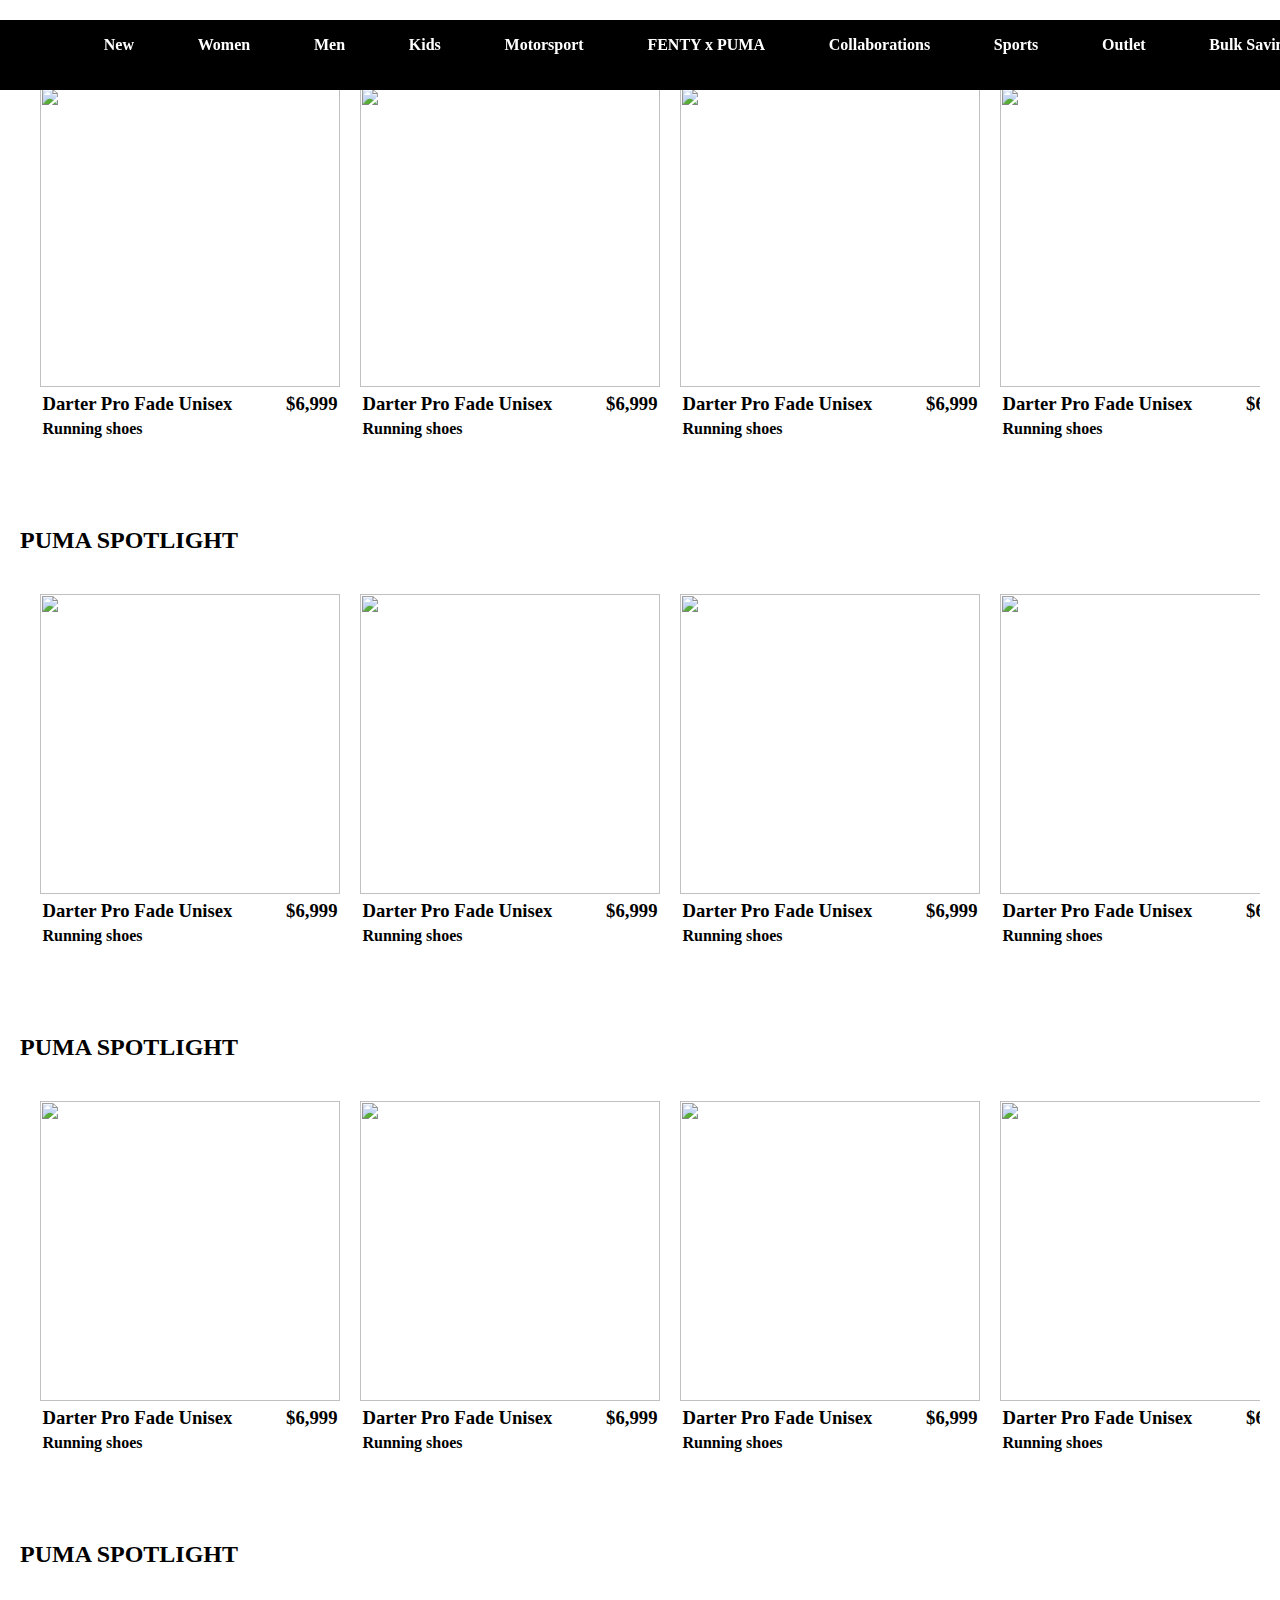
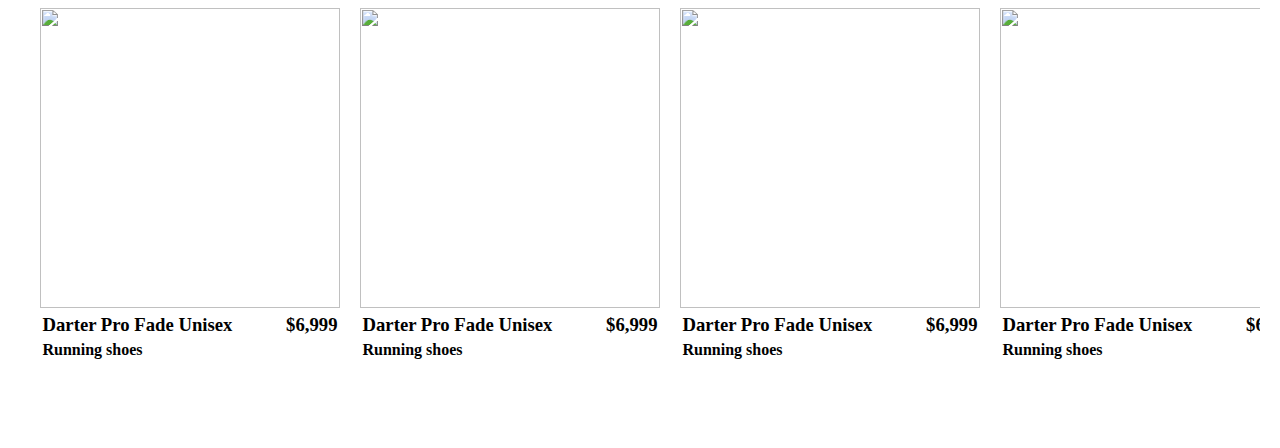
==== men.html @ 79732cf0 "puma website pages aded" ====
<!DOCTYPE html>
<html lang="en">
<head>
    <meta charset="UTF-8">
    <meta name="viewport" content="width=device-width, initial-scale=1.0">
    <title>MEN</title>
    <link rel="stylesheet" href="puma.css">
</head>
<body>
    <div class="main">
        <div class="navbar">
            <ul>
                <li>New</li>
                <li>Women</li>
                <li>Men</li>
                <li>Kids</li>
                <li>Motorsport</li>
                <li>FENTY x PUMA</li>
                <li>Collaborations</li>
                <li>Sports</li>
                <li>Outlet</li>
                <li>Bulk Savings</li>
            </ul>
        </div>
    </div>

    <div class="spotlight">
        <h2>PUMA SPOTLIGHT</h2>
        <div class="shoes">
            <div class="img_div">
                <img src="https://images.puma.com/image/upload/f_auto,q_auto,b_rgb:fafafa,w_750,h_750/global/310476/01/sv01/fnd/IND/fmt/png/Darter-Pro-Fade-Unisex-Running-Shoes" alt="">
                <div class="details">
                    <div class="l">
                        <h3>Darter Pro Fade Unisex</h3>   <h3>$6,999</h3>
                    </div>
                    <h4>Running shoes</h4>
                </div>
            </div>
            <div class="img_div">
                <img src="https://images.puma.com/image/upload/f_auto,q_auto,b_rgb:fafafa,w_750,h_750/global/193685/04/sv01/fnd/IND/fmt/png/LQDCELL-Method-Men's-Training-Shoes" alt="">
                <div class="details">
                    <div class="l">
                        <h3>Darter Pro Fade Unisex</h3>   <h3>$6,999</h3>
                    </div>
                    <h4>Running shoes</h4>
                </div>
            </div>
            <div class="img_div">
                <img src="https://images.puma.com/image/upload/f_auto,q_auto,b_rgb:fafafa,w_750,h_750/global/310127/06/sv01/fnd/IND/fmt/png/SOFTRIDE-Symmetry-Fuzion-Unisex-Running-Shoes" alt="">
                <div class="details">
                    <div class="l">
                        <h3>Darter Pro Fade Unisex</h3>   <h3>$6,999</h3>
                    </div>
                    <h4>Running shoes</h4>
                </div>
            </div>
            <div class="img_div">
                <img src="https://images.puma.com/image/upload/f_auto,q_auto,b_rgb:fafafa,w_750,h_750/global/395205/02/sv01/fnd/IND/fmt/png/Suede-XL-Unisex-Sneakers" alt="">
                <div class="details">
                    <div class="l">
                        <h3>Darter Pro Fade Unisex</h3>   <h3>$6,999</h3>
                    </div>
                    <h4>Running shoes</h4>
                </div>
            </div>
            <div class="img_div">
                <img src="https://images.puma.com/image/upload/f_auto,q_auto,b_rgb:fafafa,w_750,h_750/global/308493/02/sv01/fnd/IND/fmt/png/BMW-M-Motorsport-Caven-2.0-Unisex-Sneakers" alt="">
                <div class="details">
                    <div class="l">
                        <h3>Darter Pro Fade Unisex</h3>   <h3>$6,999</h3>
                    </div>
                    <h4>Running shoes</h4>
                </div>
            </div>
            <div class="img_div">
                <img src="https://images.puma.com/image/upload/f_auto,q_auto,b_rgb:fafafa,w_750,h_750/global/399614/01/sv01/fnd/IND/fmt/png/Caven-2.0-Year-Of-Sport-Unisex-Sneakers" alt="">
                <div class="details">
                    <div class="l">
                        <h3>Darter Pro Fade Unisex</h3>   <h3>$6,999</h3>
                    </div>
                    <h4>Running shoes</h4>
                </div>
            </div>
        </div>
    </div>

    <div class="spotlight">
        <h2>PUMA SPOTLIGHT</h2>
        <div class="shoes">
            <div class="img_div">
                <img src="https://images.puma.com/image/upload/f_auto,q_auto,b_rgb:fafafa,w_750,h_750/global/310476/01/sv01/fnd/IND/fmt/png/Darter-Pro-Fade-Unisex-Running-Shoes" alt="">
                <div class="details">
                    <div class="l">
                        <h3>Darter Pro Fade Unisex</h3>   <h3>$6,999</h3>
                    </div>
                    <h4>Running shoes</h4>
                </div>
            </div>
            <div class="img_div">
                <img src="https://images.puma.com/image/upload/f_auto,q_auto,b_rgb:fafafa,w_750,h_750/global/193685/04/sv01/fnd/IND/fmt/png/LQDCELL-Method-Men's-Training-Shoes" alt="">
                <div class="details">
                    <div class="l">
                        <h3>Darter Pro Fade Unisex</h3>   <h3>$6,999</h3>
                    </div>
                    <h4>Running shoes</h4>
                </div>
            </div>
            <div class="img_div">
                <img src="https://images.puma.com/image/upload/f_auto,q_auto,b_rgb:fafafa,w_750,h_750/global/310127/06/sv01/fnd/IND/fmt/png/SOFTRIDE-Symmetry-Fuzion-Unisex-Running-Shoes" alt="">
                <div class="details">
                    <div class="l">
                        <h3>Darter Pro Fade Unisex</h3>   <h3>$6,999</h3>
                    </div>
                    <h4>Running shoes</h4>
                </div>
            </div>
            <div class="img_div">
                <img src="https://images.puma.com/image/upload/f_auto,q_auto,b_rgb:fafafa,w_750,h_750/global/395205/02/sv01/fnd/IND/fmt/png/Suede-XL-Unisex-Sneakers" alt="">
                <div class="details">
                    <div class="l">
                        <h3>Darter Pro Fade Unisex</h3>   <h3>$6,999</h3>
                    </div>
                    <h4>Running shoes</h4>
                </div>
            </div>
            <div class="img_div">
                <img src="https://images.puma.com/image/upload/f_auto,q_auto,b_rgb:fafafa,w_750,h_750/global/308493/02/sv01/fnd/IND/fmt/png/BMW-M-Motorsport-Caven-2.0-Unisex-Sneakers" alt="">
                <div class="details">
                    <div class="l">
                        <h3>Darter Pro Fade Unisex</h3>   <h3>$6,999</h3>
                    </div>
                    <h4>Running shoes</h4>
                </div>
            </div>
            <div class="img_div">
                <img src="https://images.puma.com/image/upload/f_auto,q_auto,b_rgb:fafafa,w_750,h_750/global/399614/01/sv01/fnd/IND/fmt/png/Caven-2.0-Year-Of-Sport-Unisex-Sneakers" alt="">
                <div class="details">
                    <div class="l">
                        <h3>Darter Pro Fade Unisex</h3>   <h3>$6,999</h3>
                    </div>
                    <h4>Running shoes</h4>
                </div>
            </div>
        </div>
    </div>

    <div class="spotlight">
        <h2>PUMA SPOTLIGHT</h2>
        <div class="shoes">
            <div class="img_div">
                <img src="https://images.puma.com/image/upload/f_auto,q_auto,b_rgb:fafafa,w_750,h_750/global/310476/01/sv01/fnd/IND/fmt/png/Darter-Pro-Fade-Unisex-Running-Shoes" alt="">
                <div class="details">
                    <div class="l">
                        <h3>Darter Pro Fade Unisex</h3>   <h3>$6,999</h3>
                    </div>
                    <h4>Running shoes</h4>
                </div>
            </div>
            <div class="img_div">
                <img src="https://images.puma.com/image/upload/f_auto,q_auto,b_rgb:fafafa,w_750,h_750/global/193685/04/sv01/fnd/IND/fmt/png/LQDCELL-Method-Men's-Training-Shoes" alt="">
                <div class="details">
                    <div class="l">
                        <h3>Darter Pro Fade Unisex</h3>   <h3>$6,999</h3>
                    </div>
                    <h4>Running shoes</h4>
                </div>
            </div>
            <div class="img_div">
                <img src="https://images.puma.com/image/upload/f_auto,q_auto,b_rgb:fafafa,w_750,h_750/global/310127/06/sv01/fnd/IND/fmt/png/SOFTRIDE-Symmetry-Fuzion-Unisex-Running-Shoes" alt="">
                <div class="details">
                    <div class="l">
                        <h3>Darter Pro Fade Unisex</h3>   <h3>$6,999</h3>
                    </div>
                    <h4>Running shoes</h4>
                </div>
            </div>
            <div class="img_div">
                <img src="https://images.puma.com/image/upload/f_auto,q_auto,b_rgb:fafafa,w_750,h_750/global/395205/02/sv01/fnd/IND/fmt/png/Suede-XL-Unisex-Sneakers" alt="">
                <div class="details">
                    <div class="l">
                        <h3>Darter Pro Fade Unisex</h3>   <h3>$6,999</h3>
                    </div>
                    <h4>Running shoes</h4>
                </div>
            </div>
            <div class="img_div">
                <img src="https://images.puma.com/image/upload/f_auto,q_auto,b_rgb:fafafa,w_750,h_750/global/308493/02/sv01/fnd/IND/fmt/png/BMW-M-Motorsport-Caven-2.0-Unisex-Sneakers" alt="">
                <div class="details">
                    <div class="l">
                        <h3>Darter Pro Fade Unisex</h3>   <h3>$6,999</h3>
                    </div>
                    <h4>Running shoes</h4>
                </div>
            </div>
            <div class="img_div">
                <img src="https://images.puma.com/image/upload/f_auto,q_auto,b_rgb:fafafa,w_750,h_750/global/399614/01/sv01/fnd/IND/fmt/png/Caven-2.0-Year-Of-Sport-Unisex-Sneakers" alt="">
                <div class="details">
                    <div class="l">
                        <h3>Darter Pro Fade Unisex</h3>   <h3>$6,999</h3>
                    </div>
                    <h4>Running shoes</h4>
                </div>
            </div>
        </div>
    </div>

    <div class="spotlight">
        <h2>PUMA SPOTLIGHT</h2>
        <div class="shoes">
            <div class="img_div">
                <img src="https://images.puma.com/image/upload/f_auto,q_auto,b_rgb:fafafa,w_750,h_750/global/310476/01/sv01/fnd/IND/fmt/png/Darter-Pro-Fade-Unisex-Running-Shoes" alt="">
                <div class="details">
                    <div class="l">
                        <h3>Darter Pro Fade Unisex</h3>   <h3>$6,999</h3>
                    </div>
                    <h4>Running shoes</h4>
                </div>
            </div>
            <div class="img_div">
                <img src="https://images.puma.com/image/upload/f_auto,q_auto,b_rgb:fafafa,w_750,h_750/global/193685/04/sv01/fnd/IND/fmt/png/LQDCELL-Method-Men's-Training-Shoes" alt="">
                <div class="details">
                    <div class="l">
                        <h3>Darter Pro Fade Unisex</h3>   <h3>$6,999</h3>
                    </div>
                    <h4>Running shoes</h4>
                </div>
            </div>
            <div class="img_div">
                <img src="https://images.puma.com/image/upload/f_auto,q_auto,b_rgb:fafafa,w_750,h_750/global/310127/06/sv01/fnd/IND/fmt/png/SOFTRIDE-Symmetry-Fuzion-Unisex-Running-Shoes" alt="">
                <div class="details">
                    <div class="l">
                        <h3>Darter Pro Fade Unisex</h3>   <h3>$6,999</h3>
                    </div>
                    <h4>Running shoes</h4>
                </div>
            </div>
            <div class="img_div">
                <img src="https://images.puma.com/image/upload/f_auto,q_auto,b_rgb:fafafa,w_750,h_750/global/395205/02/sv01/fnd/IND/fmt/png/Suede-XL-Unisex-Sneakers" alt="">
                <div class="details">
                    <div class="l">
                        <h3>Darter Pro Fade Unisex</h3>   <h3>$6,999</h3>
                    </div>
                    <h4>Running shoes</h4>
                </div>
            </div>
            <div class="img_div">
                <img src="https://images.puma.com/image/upload/f_auto,q_auto,b_rgb:fafafa,w_750,h_750/global/308493/02/sv01/fnd/IND/fmt/png/BMW-M-Motorsport-Caven-2.0-Unisex-Sneakers" alt="">
                <div class="details">
                    <div class="l">
                        <h3>Darter Pro Fade Unisex</h3>   <h3>$6,999</h3>
                    </div>
                    <h4>Running shoes</h4>
                </div>
            </div>
            <div class="img_div">
                <img src="https://images.puma.com/image/upload/f_auto,q_auto,b_rgb:fafafa,w_750,h_750/global/399614/01/sv01/fnd/IND/fmt/png/Caven-2.0-Year-Of-Sport-Unisex-Sneakers" alt="">
                <div class="details">
                    <div class="l">
                        <h3>Darter Pro Fade Unisex</h3>   <h3>$6,999</h3>
                    </div>
                    <h4>Running shoes</h4>
                </div>
            </div>
        </div>
    </div>
    
</body>
</html>
---- puma.css ----
body{
    margin: 0%;
    padding: 0%;
}
.main{
    display: flex;
    flex: 4;
    height: 70px;
    width: 100%;
    background-color: black;
    position: fixed;
}

.main ul{
    display: flex;
    align-items: center;
    justify-content: space-evenly;
    list-style-type: none;
    width: 200%;
    color: white;
    font-weight: 600;
}

.top{
    height: 30px;
    width: 100%;
    display: flex;
    justify-content: center;
    align-items: center;
}

.offer{
    margin-top: 70px;
    height: 50px;
    width: 100%;
    display: flex;
    justify-content: center;
    align-items: center;
    /* background-color: violet; */
    flex-direction: column;
}

.image1{
    height: 61vh;
    width: 100%;
    background-image: url("https://cdn.sanity.io/images/qa41whrn/prod/bf98b569df7849bab6501f1e78d810cda9fcac58-6000x2167.jpg?w=1440&q=80&auto=format");
    display: flex;
    align-items: center;
    background-repeat: no-repeat;
    background-size: 100%;
}

.virat{
    color: white;
    padding-left: 100px;
}

.buttons_in_virat .shop{
    background-color: white;
    color: black;
    padding: 20px;
    padding-top: 8px;
    padding-bottom: 8px;
    text-decoration: none;
    border: 1px;
}

.buttons_in_virat{
    display: flex;
    justify-content: space-between;
    margin: 20px;
}

.spotlight{
    /* background-color: aquamarine; */
    margin: 20px;
    padding: 0%;
    /* height: 0; */
}

.axis img{
    width: 100%;
    height: 35px;
    object-fit: cover;
    margin: 0%;
    padding: 0%;
}

.shoes {
    background-color: white;
    display: flex;
    overflow: scroll;
    white-space: nowrap;
    padding: 10px;
  }
  
.shoes .img_div {
    width: 400px;
    height: 400px;
    padding: 10px;
    display: block;
    background-color: white;
}

.shoes .img_div img{
    object-fit: cover;
    width: 300px;
    height: 300px;
}

.next{
    margin: 0%;
    padding: 0%;
    display: flex;
    width: 100%;
    text-align: center;
    margin-bottom: 70px;
}

.next .people{
    flex-grow: 1;
    margin: 10px;
    /* background-color: yellowgreen; */
}

.next .people img{
    width: 100%;
    object-fit: cover;
}

.girlvid{
    width: 100%;
    height: 520px;
    margin-bottom: 20px;
    position: relative;
    overflow: hidden;
}

.girlvid video{
    width: 100%;
    position: absolute;
    z-index: 0;
}

.girlvid .as1{
    z-index: 1;
    position: relative;
    top: 63%;
    text-align: right;
    margin-right: 60px;
}

.as{
    margin-top: 20px;
}

.lookvirat{
    text-align: center;
}

.lookvirat h1{
    font-size: 35px;
    margin-top: 90px;
}

.virat_img #shoe{
    font-weight: 1;
    margin-top: 0%;
    margin-bottom: 30px;
}

.lookvirat h3{
    font-weight: 10;
    margin-bottom: 70px;
}

.virat_img_collection{
    margin: 0%;
    padding: 0%;
    display: flex;
    width: 100%;
    padding-bottom: 70px;
    /* height: 500px; */
}

.virat_img{
    /* background-color: red; */
    flex-grow: 1;
    margin: 10px;
    /* height: 400px; */
    text-align: center;
}

.virat_img img{
    width: 100%;
    height: 590px;
    object-fit: cover;
}

.fenty{
    width: 100%;
    /* background-color: red; */
    height: 61vh;
    background-image: url("https://cdn.sanity.io/images/qa41whrn/prod/fdf7ae4f2b19160691ebff53bb0e8507fadee679-6000x2167.jpg?w=2160&q=80&auto=format");
    background-repeat: no-repeat;
    background-size: 100%;
    display: flex;
    justify-content: center;
    flex-direction: column;
    margin-bottom: 30px;
}

.fenty h4,h6{
    color: white;
    margin: 2.5px;
    margin-left: 70px;
}

.fenty .as{
    margin-left: 70px;
}

.fenty .as a{
    background-color: white;
    color: black;
}

.MMQ{
    width: 100%;
    /* background-color: yellow; */
    height: 61vh;
    background-image: url("https://cdn.sanity.io/images/qa41whrn/prod/5303e7c57fb2e11b70ff9db5843cec37e87593ca-6000x2167.jpg?w=2160&q=80&auto=format");
    background-repeat: no-repeat;
    background-size: 100%;
    display: flex;
    align-items: center;
    justify-content: center;
    flex-direction: column;
    color: white;
}

.MMQ h1{
    margin: 0%;
    padding: 0%;
}

.MMQ h3{
    margin-bottom: 26px;
    font-weight: 1;
}

.speedcat{
    width: 100%;
    /* background-color: red; */
    height: 61vh;
    background-image: url("https://cdn.sanity.io/images/qa41whrn/prod/0286e218c99ceda49946ac06705a30d2fea6528e-6000x2167.jpg?w=2160&q=80&auto=format");
    background-repeat: no-repeat;
    background-size: 100%;
    display: flex;
    align-items: center;
    justify-content: center;
    flex-direction: column;
    color: white;
}

.speedcat h1{
    margin: 0%;
    padding: 0%;
}

.speedcat h3{
    margin-bottom: 26px;
    font-weight: 1;
}

.shirt{
    text-align: center;
}





footer{
    background-color: black;
 }
 .footeritms{
    color: rgb(172, 175, 177);
    text-decoration: none;

 }
 footer{
    display: flex;
}

footer a{
    text-decoration: none;
    color: rgb(162, 162, 162);
    font-size: small;
}
footer h6{
    font-weight: bold;
}
footer  a:hover{
    color: white;
}
footer img{
    padding: 5px;
    margin-bottom: 5px;
}

h3,h4,h1{
    margin: 2.5px;
    padding: 0%;
}

.l{
    display: flex;
    justify-content: space-between;
}

a{
    text-decoration: none;
    background-color: black;
    color: white;
    padding: 20px;
    padding-top: 8px;
    padding-bottom: 8px;
}
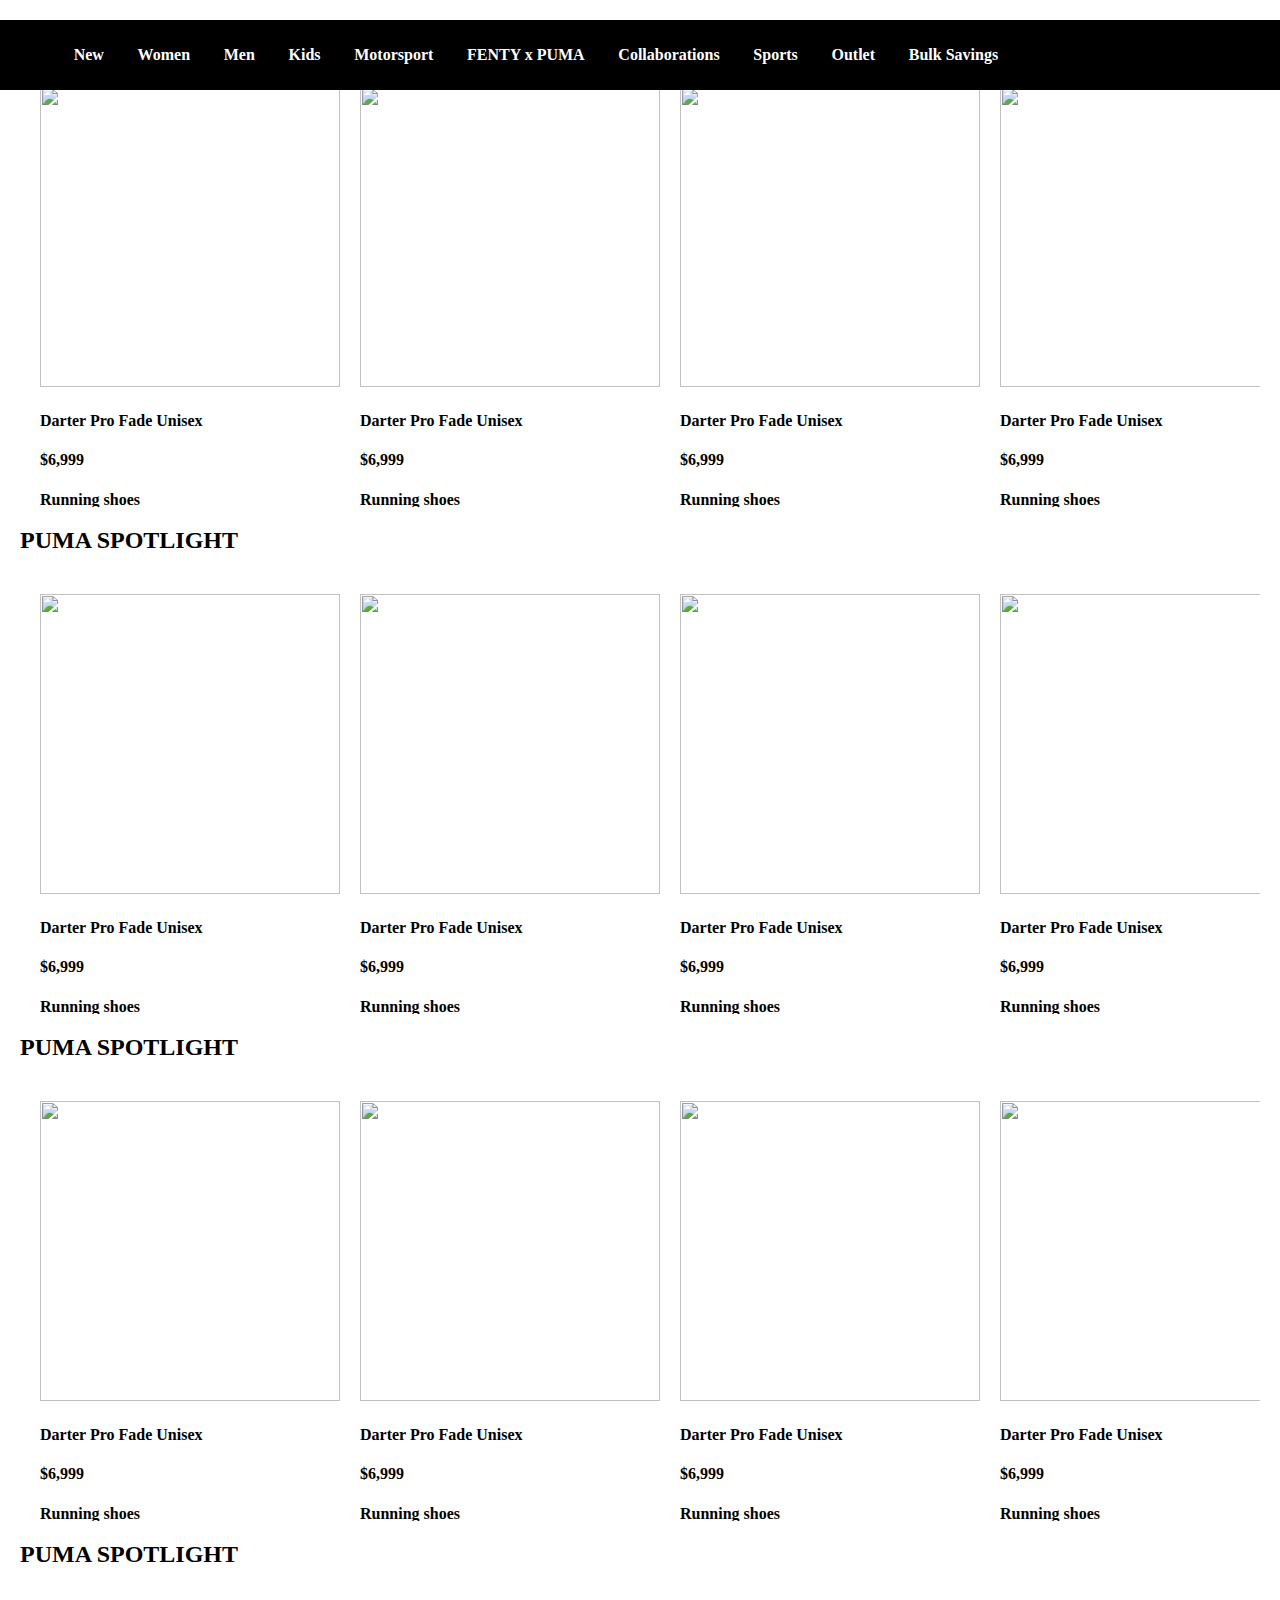
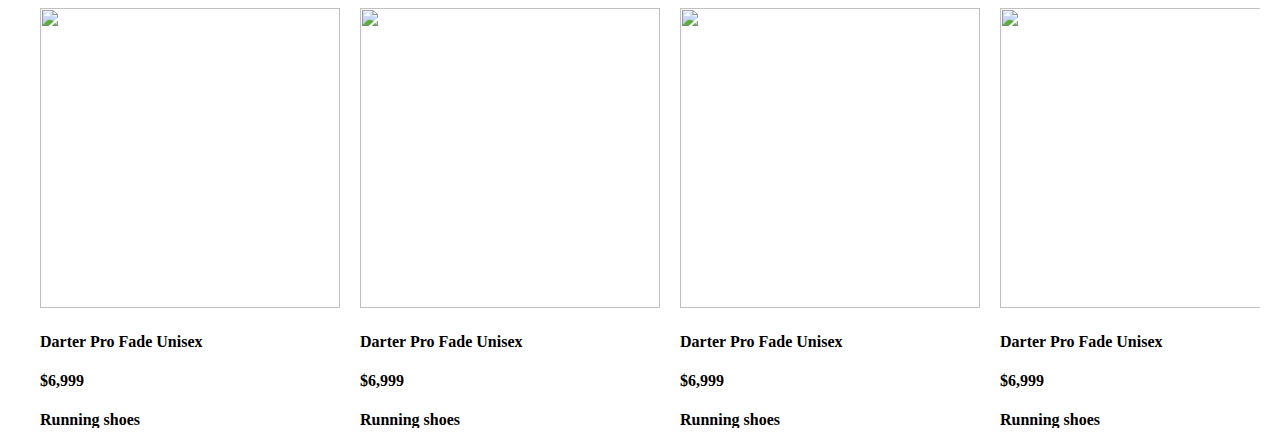
==== commit 492305ce: "puma clone website almost completed" ====
--- a/men.html
+++ b/men.html
@@ -31,232 +31,232 @@
                 <img src="https://images.puma.com/image/upload/f_auto,q_auto,b_rgb:fafafa,w_750,h_750/global/310476/01/sv01/fnd/IND/fmt/png/Darter-Pro-Fade-Unisex-Running-Shoes" alt="">
                 <div class="details">
                     <div class="l">
-                        <h3>Darter Pro Fade Unisex</h3>   <h3>$6,999</h3>
-                    </div>
-                    <h4>Running shoes</h4>
-                </div>
-            </div>
-            <div class="img_div">
-                <img src="https://images.puma.com/image/upload/f_auto,q_auto,b_rgb:fafafa,w_750,h_750/global/193685/04/sv01/fnd/IND/fmt/png/LQDCELL-Method-Men's-Training-Shoes" alt="">
-                <div class="details">
-                    <div class="l">
-                        <h3>Darter Pro Fade Unisex</h3>   <h3>$6,999</h3>
-                    </div>
-                    <h4>Running shoes</h4>
-                </div>
-            </div>
-            <div class="img_div">
-                <img src="https://images.puma.com/image/upload/f_auto,q_auto,b_rgb:fafafa,w_750,h_750/global/310127/06/sv01/fnd/IND/fmt/png/SOFTRIDE-Symmetry-Fuzion-Unisex-Running-Shoes" alt="">
-                <div class="details">
-                    <div class="l">
-                        <h3>Darter Pro Fade Unisex</h3>   <h3>$6,999</h3>
-                    </div>
-                    <h4>Running shoes</h4>
-                </div>
-            </div>
-            <div class="img_div">
-                <img src="https://images.puma.com/image/upload/f_auto,q_auto,b_rgb:fafafa,w_750,h_750/global/395205/02/sv01/fnd/IND/fmt/png/Suede-XL-Unisex-Sneakers" alt="">
-                <div class="details">
-                    <div class="l">
-                        <h3>Darter Pro Fade Unisex</h3>   <h3>$6,999</h3>
-                    </div>
-                    <h4>Running shoes</h4>
-                </div>
-            </div>
-            <div class="img_div">
-                <img src="https://images.puma.com/image/upload/f_auto,q_auto,b_rgb:fafafa,w_750,h_750/global/308493/02/sv01/fnd/IND/fmt/png/BMW-M-Motorsport-Caven-2.0-Unisex-Sneakers" alt="">
-                <div class="details">
-                    <div class="l">
-                        <h3>Darter Pro Fade Unisex</h3>   <h3>$6,999</h3>
-                    </div>
-                    <h4>Running shoes</h4>
-                </div>
-            </div>
-            <div class="img_div">
-                <img src="https://images.puma.com/image/upload/f_auto,q_auto,b_rgb:fafafa,w_750,h_750/global/399614/01/sv01/fnd/IND/fmt/png/Caven-2.0-Year-Of-Sport-Unisex-Sneakers" alt="">
-                <div class="details">
-                    <div class="l">
-                        <h3>Darter Pro Fade Unisex</h3>   <h3>$6,999</h3>
-                    </div>
-                    <h4>Running shoes</h4>
-                </div>
-            </div>
-        </div>
-    </div>
-
-    <div class="spotlight">
-        <h2>PUMA SPOTLIGHT</h2>
-        <div class="shoes">
-            <div class="img_div">
-                <img src="https://images.puma.com/image/upload/f_auto,q_auto,b_rgb:fafafa,w_750,h_750/global/310476/01/sv01/fnd/IND/fmt/png/Darter-Pro-Fade-Unisex-Running-Shoes" alt="">
-                <div class="details">
-                    <div class="l">
-                        <h3>Darter Pro Fade Unisex</h3>   <h3>$6,999</h3>
-                    </div>
-                    <h4>Running shoes</h4>
-                </div>
-            </div>
-            <div class="img_div">
-                <img src="https://images.puma.com/image/upload/f_auto,q_auto,b_rgb:fafafa,w_750,h_750/global/193685/04/sv01/fnd/IND/fmt/png/LQDCELL-Method-Men's-Training-Shoes" alt="">
-                <div class="details">
-                    <div class="l">
-                        <h3>Darter Pro Fade Unisex</h3>   <h3>$6,999</h3>
-                    </div>
-                    <h4>Running shoes</h4>
-                </div>
-            </div>
-            <div class="img_div">
-                <img src="https://images.puma.com/image/upload/f_auto,q_auto,b_rgb:fafafa,w_750,h_750/global/310127/06/sv01/fnd/IND/fmt/png/SOFTRIDE-Symmetry-Fuzion-Unisex-Running-Shoes" alt="">
-                <div class="details">
-                    <div class="l">
-                        <h3>Darter Pro Fade Unisex</h3>   <h3>$6,999</h3>
-                    </div>
-                    <h4>Running shoes</h4>
-                </div>
-            </div>
-            <div class="img_div">
-                <img src="https://images.puma.com/image/upload/f_auto,q_auto,b_rgb:fafafa,w_750,h_750/global/395205/02/sv01/fnd/IND/fmt/png/Suede-XL-Unisex-Sneakers" alt="">
-                <div class="details">
-                    <div class="l">
-                        <h3>Darter Pro Fade Unisex</h3>   <h3>$6,999</h3>
-                    </div>
-                    <h4>Running shoes</h4>
-                </div>
-            </div>
-            <div class="img_div">
-                <img src="https://images.puma.com/image/upload/f_auto,q_auto,b_rgb:fafafa,w_750,h_750/global/308493/02/sv01/fnd/IND/fmt/png/BMW-M-Motorsport-Caven-2.0-Unisex-Sneakers" alt="">
-                <div class="details">
-                    <div class="l">
-                        <h3>Darter Pro Fade Unisex</h3>   <h3>$6,999</h3>
-                    </div>
-                    <h4>Running shoes</h4>
-                </div>
-            </div>
-            <div class="img_div">
-                <img src="https://images.puma.com/image/upload/f_auto,q_auto,b_rgb:fafafa,w_750,h_750/global/399614/01/sv01/fnd/IND/fmt/png/Caven-2.0-Year-Of-Sport-Unisex-Sneakers" alt="">
-                <div class="details">
-                    <div class="l">
-                        <h3>Darter Pro Fade Unisex</h3>   <h3>$6,999</h3>
-                    </div>
-                    <h4>Running shoes</h4>
-                </div>
-            </div>
-        </div>
-    </div>
-
-    <div class="spotlight">
-        <h2>PUMA SPOTLIGHT</h2>
-        <div class="shoes">
-            <div class="img_div">
-                <img src="https://images.puma.com/image/upload/f_auto,q_auto,b_rgb:fafafa,w_750,h_750/global/310476/01/sv01/fnd/IND/fmt/png/Darter-Pro-Fade-Unisex-Running-Shoes" alt="">
-                <div class="details">
-                    <div class="l">
-                        <h3>Darter Pro Fade Unisex</h3>   <h3>$6,999</h3>
-                    </div>
-                    <h4>Running shoes</h4>
-                </div>
-            </div>
-            <div class="img_div">
-                <img src="https://images.puma.com/image/upload/f_auto,q_auto,b_rgb:fafafa,w_750,h_750/global/193685/04/sv01/fnd/IND/fmt/png/LQDCELL-Method-Men's-Training-Shoes" alt="">
-                <div class="details">
-                    <div class="l">
-                        <h3>Darter Pro Fade Unisex</h3>   <h3>$6,999</h3>
-                    </div>
-                    <h4>Running shoes</h4>
-                </div>
-            </div>
-            <div class="img_div">
-                <img src="https://images.puma.com/image/upload/f_auto,q_auto,b_rgb:fafafa,w_750,h_750/global/310127/06/sv01/fnd/IND/fmt/png/SOFTRIDE-Symmetry-Fuzion-Unisex-Running-Shoes" alt="">
-                <div class="details">
-                    <div class="l">
-                        <h3>Darter Pro Fade Unisex</h3>   <h3>$6,999</h3>
-                    </div>
-                    <h4>Running shoes</h4>
-                </div>
-            </div>
-            <div class="img_div">
-                <img src="https://images.puma.com/image/upload/f_auto,q_auto,b_rgb:fafafa,w_750,h_750/global/395205/02/sv01/fnd/IND/fmt/png/Suede-XL-Unisex-Sneakers" alt="">
-                <div class="details">
-                    <div class="l">
-                        <h3>Darter Pro Fade Unisex</h3>   <h3>$6,999</h3>
-                    </div>
-                    <h4>Running shoes</h4>
-                </div>
-            </div>
-            <div class="img_div">
-                <img src="https://images.puma.com/image/upload/f_auto,q_auto,b_rgb:fafafa,w_750,h_750/global/308493/02/sv01/fnd/IND/fmt/png/BMW-M-Motorsport-Caven-2.0-Unisex-Sneakers" alt="">
-                <div class="details">
-                    <div class="l">
-                        <h3>Darter Pro Fade Unisex</h3>   <h3>$6,999</h3>
-                    </div>
-                    <h4>Running shoes</h4>
-                </div>
-            </div>
-            <div class="img_div">
-                <img src="https://images.puma.com/image/upload/f_auto,q_auto,b_rgb:fafafa,w_750,h_750/global/399614/01/sv01/fnd/IND/fmt/png/Caven-2.0-Year-Of-Sport-Unisex-Sneakers" alt="">
-                <div class="details">
-                    <div class="l">
-                        <h3>Darter Pro Fade Unisex</h3>   <h3>$6,999</h3>
-                    </div>
-                    <h4>Running shoes</h4>
-                </div>
-            </div>
-        </div>
-    </div>
-
-    <div class="spotlight">
-        <h2>PUMA SPOTLIGHT</h2>
-        <div class="shoes">
-            <div class="img_div">
-                <img src="https://images.puma.com/image/upload/f_auto,q_auto,b_rgb:fafafa,w_750,h_750/global/310476/01/sv01/fnd/IND/fmt/png/Darter-Pro-Fade-Unisex-Running-Shoes" alt="">
-                <div class="details">
-                    <div class="l">
-                        <h3>Darter Pro Fade Unisex</h3>   <h3>$6,999</h3>
-                    </div>
-                    <h4>Running shoes</h4>
-                </div>
-            </div>
-            <div class="img_div">
-                <img src="https://images.puma.com/image/upload/f_auto,q_auto,b_rgb:fafafa,w_750,h_750/global/193685/04/sv01/fnd/IND/fmt/png/LQDCELL-Method-Men's-Training-Shoes" alt="">
-                <div class="details">
-                    <div class="l">
-                        <h3>Darter Pro Fade Unisex</h3>   <h3>$6,999</h3>
-                    </div>
-                    <h4>Running shoes</h4>
-                </div>
-            </div>
-            <div class="img_div">
-                <img src="https://images.puma.com/image/upload/f_auto,q_auto,b_rgb:fafafa,w_750,h_750/global/310127/06/sv01/fnd/IND/fmt/png/SOFTRIDE-Symmetry-Fuzion-Unisex-Running-Shoes" alt="">
-                <div class="details">
-                    <div class="l">
-                        <h3>Darter Pro Fade Unisex</h3>   <h3>$6,999</h3>
-                    </div>
-                    <h4>Running shoes</h4>
-                </div>
-            </div>
-            <div class="img_div">
-                <img src="https://images.puma.com/image/upload/f_auto,q_auto,b_rgb:fafafa,w_750,h_750/global/395205/02/sv01/fnd/IND/fmt/png/Suede-XL-Unisex-Sneakers" alt="">
-                <div class="details">
-                    <div class="l">
-                        <h3>Darter Pro Fade Unisex</h3>   <h3>$6,999</h3>
-                    </div>
-                    <h4>Running shoes</h4>
-                </div>
-            </div>
-            <div class="img_div">
-                <img src="https://images.puma.com/image/upload/f_auto,q_auto,b_rgb:fafafa,w_750,h_750/global/308493/02/sv01/fnd/IND/fmt/png/BMW-M-Motorsport-Caven-2.0-Unisex-Sneakers" alt="">
-                <div class="details">
-                    <div class="l">
-                        <h3>Darter Pro Fade Unisex</h3>   <h3>$6,999</h3>
-                    </div>
-                    <h4>Running shoes</h4>
-                </div>
-            </div>
-            <div class="img_div">
-                <img src="https://images.puma.com/image/upload/f_auto,q_auto,b_rgb:fafafa,w_750,h_750/global/399614/01/sv01/fnd/IND/fmt/png/Caven-2.0-Year-Of-Sport-Unisex-Sneakers" alt="">
-                <div class="details">
-                    <div class="l">
-                        <h3>Darter Pro Fade Unisex</h3>   <h3>$6,999</h3>
+                        <h4>Darter Pro Fade Unisex</h4>   <h4>$6,999</h4>
+                    </div>
+                    <h4>Running shoes</h4>
+                </div>
+            </div>
+            <div class="img_div">
+                <img src="https://images.puma.com/image/upload/f_auto,q_auto,b_rgb:fafafa,w_750,h_750/global/193685/04/sv01/fnd/IND/fmt/png/LQDCELL-Method-Men's-Training-Shoes" alt="">
+                <div class="details">
+                    <div class="l">
+                        <h4>Darter Pro Fade Unisex</h4>   <h4>$6,999</h4>
+                    </div>
+                    <h4>Running shoes</h4>
+                </div>
+            </div>
+            <div class="img_div">
+                <img src="https://images.puma.com/image/upload/f_auto,q_auto,b_rgb:fafafa,w_750,h_750/global/310127/06/sv01/fnd/IND/fmt/png/SOFTRIDE-Symmetry-Fuzion-Unisex-Running-Shoes" alt="">
+                <div class="details">
+                    <div class="l">
+                        <h4>Darter Pro Fade Unisex</h4>   <h4>$6,999</h4>
+                    </div>
+                    <h4>Running shoes</h4>
+                </div>
+            </div>
+            <div class="img_div">
+                <img src="https://images.puma.com/image/upload/f_auto,q_auto,b_rgb:fafafa,w_750,h_750/global/395205/02/sv01/fnd/IND/fmt/png/Suede-XL-Unisex-Sneakers" alt="">
+                <div class="details">
+                    <div class="l">
+                        <h4>Darter Pro Fade Unisex</h4>   <h4>$6,999</h4>
+                    </div>
+                    <h4>Running shoes</h4>
+                </div>
+            </div>
+            <div class="img_div">
+                <img src="https://images.puma.com/image/upload/f_auto,q_auto,b_rgb:fafafa,w_750,h_750/global/308493/02/sv01/fnd/IND/fmt/png/BMW-M-Motorsport-Caven-2.0-Unisex-Sneakers" alt="">
+                <div class="details">
+                    <div class="l">
+                        <h4>Darter Pro Fade Unisex</h4>   <h4>$6,999</h4>
+                    </div>
+                    <h4>Running shoes</h4>
+                </div>
+            </div>
+            <div class="img_div">
+                <img src="https://images.puma.com/image/upload/f_auto,q_auto,b_rgb:fafafa,w_750,h_750/global/399614/01/sv01/fnd/IND/fmt/png/Caven-2.0-Year-Of-Sport-Unisex-Sneakers" alt="">
+                <div class="details">
+                    <div class="l">
+                        <h4>Darter Pro Fade Unisex</h4>   <h4>$6,999</h4>
+                    </div>
+                    <h4>Running shoes</h4>
+                </div>
+            </div>
+        </div>
+    </div>
+
+    <div class="spotlight">
+        <h2>PUMA SPOTLIGHT</h2>
+        <div class="shoes">
+            <div class="img_div">
+                <img src="https://images.puma.com/image/upload/f_auto,q_auto,b_rgb:fafafa,w_750,h_750/global/310476/01/sv01/fnd/IND/fmt/png/Darter-Pro-Fade-Unisex-Running-Shoes" alt="">
+                <div class="details">
+                    <div class="l">
+                        <h4>Darter Pro Fade Unisex</h4>   <h4>$6,999</h4>
+                    </div>
+                    <h4>Running shoes</h4>
+                </div>
+            </div>
+            <div class="img_div">
+                <img src="https://images.puma.com/image/upload/f_auto,q_auto,b_rgb:fafafa,w_750,h_750/global/193685/04/sv01/fnd/IND/fmt/png/LQDCELL-Method-Men's-Training-Shoes" alt="">
+                <div class="details">
+                    <div class="l">
+                        <h4>Darter Pro Fade Unisex</h4>   <h4>$6,999</h4>
+                    </div>
+                    <h4>Running shoes</h4>
+                </div>
+            </div>
+            <div class="img_div">
+                <img src="https://images.puma.com/image/upload/f_auto,q_auto,b_rgb:fafafa,w_750,h_750/global/310127/06/sv01/fnd/IND/fmt/png/SOFTRIDE-Symmetry-Fuzion-Unisex-Running-Shoes" alt="">
+                <div class="details">
+                    <div class="l">
+                        <h4>Darter Pro Fade Unisex</h4>   <h4>$6,999</h4>
+                    </div>
+                    <h4>Running shoes</h4>
+                </div>
+            </div>
+            <div class="img_div">
+                <img src="https://images.puma.com/image/upload/f_auto,q_auto,b_rgb:fafafa,w_750,h_750/global/395205/02/sv01/fnd/IND/fmt/png/Suede-XL-Unisex-Sneakers" alt="">
+                <div class="details">
+                    <div class="l">
+                        <h4>Darter Pro Fade Unisex</h4>   <h4>$6,999</h4>
+                    </div>
+                    <h4>Running shoes</h4>
+                </div>
+            </div>
+            <div class="img_div">
+                <img src="https://images.puma.com/image/upload/f_auto,q_auto,b_rgb:fafafa,w_750,h_750/global/308493/02/sv01/fnd/IND/fmt/png/BMW-M-Motorsport-Caven-2.0-Unisex-Sneakers" alt="">
+                <div class="details">
+                    <div class="l">
+                        <h4>Darter Pro Fade Unisex</h4>   <h4>$6,999</h4>
+                    </div>
+                    <h4>Running shoes</h4>
+                </div>
+            </div>
+            <div class="img_div">
+                <img src="https://images.puma.com/image/upload/f_auto,q_auto,b_rgb:fafafa,w_750,h_750/global/399614/01/sv01/fnd/IND/fmt/png/Caven-2.0-Year-Of-Sport-Unisex-Sneakers" alt="">
+                <div class="details">
+                    <div class="l">
+                        <h4>Darter Pro Fade Unisex</h4>   <h4>$6,999</h4>
+                    </div>
+                    <h4>Running shoes</h4>
+                </div>
+            </div>
+        </div>
+    </div>
+
+    <div class="spotlight">
+        <h2>PUMA SPOTLIGHT</h2>
+        <div class="shoes">
+            <div class="img_div">
+                <img src="https://images.puma.com/image/upload/f_auto,q_auto,b_rgb:fafafa,w_750,h_750/global/310476/01/sv01/fnd/IND/fmt/png/Darter-Pro-Fade-Unisex-Running-Shoes" alt="">
+                <div class="details">
+                    <div class="l">
+                        <h4>Darter Pro Fade Unisex</h4>   <h4>$6,999</h4>
+                    </div>
+                    <h4>Running shoes</h4>
+                </div>
+            </div>
+            <div class="img_div">
+                <img src="https://images.puma.com/image/upload/f_auto,q_auto,b_rgb:fafafa,w_750,h_750/global/193685/04/sv01/fnd/IND/fmt/png/LQDCELL-Method-Men's-Training-Shoes" alt="">
+                <div class="details">
+                    <div class="l">
+                        <h4>Darter Pro Fade Unisex</h4>   <h4>$6,999</h4>
+                    </div>
+                    <h4>Running shoes</h4>
+                </div>
+            </div>
+            <div class="img_div">
+                <img src="https://images.puma.com/image/upload/f_auto,q_auto,b_rgb:fafafa,w_750,h_750/global/310127/06/sv01/fnd/IND/fmt/png/SOFTRIDE-Symmetry-Fuzion-Unisex-Running-Shoes" alt="">
+                <div class="details">
+                    <div class="l">
+                        <h4>Darter Pro Fade Unisex</h4>   <h4>$6,999</h4>
+                    </div>
+                    <h4>Running shoes</h4>
+                </div>
+            </div>
+            <div class="img_div">
+                <img src="https://images.puma.com/image/upload/f_auto,q_auto,b_rgb:fafafa,w_750,h_750/global/395205/02/sv01/fnd/IND/fmt/png/Suede-XL-Unisex-Sneakers" alt="">
+                <div class="details">
+                    <div class="l">
+                        <h4>Darter Pro Fade Unisex</h4>   <h4>$6,999</h4>
+                    </div>
+                    <h4>Running shoes</h4>
+                </div>
+            </div>
+            <div class="img_div">
+                <img src="https://images.puma.com/image/upload/f_auto,q_auto,b_rgb:fafafa,w_750,h_750/global/308493/02/sv01/fnd/IND/fmt/png/BMW-M-Motorsport-Caven-2.0-Unisex-Sneakers" alt="">
+                <div class="details">
+                    <div class="l">
+                        <h4>Darter Pro Fade Unisex</h4>   <h4>$6,999</h4>
+                    </div>
+                    <h4>Running shoes</h4>
+                </div>
+            </div>
+            <div class="img_div">
+                <img src="https://images.puma.com/image/upload/f_auto,q_auto,b_rgb:fafafa,w_750,h_750/global/399614/01/sv01/fnd/IND/fmt/png/Caven-2.0-Year-Of-Sport-Unisex-Sneakers" alt="">
+                <div class="details">
+                    <div class="l">
+                        <h4>Darter Pro Fade Unisex</h4>   <h4>$6,999</h4>
+                    </div>
+                    <h4>Running shoes</h4>
+                </div>
+            </div>
+        </div>
+    </div>
+
+    <div class="spotlight">
+        <h2>PUMA SPOTLIGHT</h2>
+        <div class="shoes">
+            <div class="img_div">
+                <img src="https://images.puma.com/image/upload/f_auto,q_auto,b_rgb:fafafa,w_750,h_750/global/310476/01/sv01/fnd/IND/fmt/png/Darter-Pro-Fade-Unisex-Running-Shoes" alt="">
+                <div class="details">
+                    <div class="l">
+                        <h4>Darter Pro Fade Unisex</h4>   <h4>$6,999</h4>
+                    </div>
+                    <h4>Running shoes</h4>
+                </div>
+            </div>
+            <div class="img_div">
+                <img src="https://images.puma.com/image/upload/f_auto,q_auto,b_rgb:fafafa,w_750,h_750/global/193685/04/sv01/fnd/IND/fmt/png/LQDCELL-Method-Men's-Training-Shoes" alt="">
+                <div class="details">
+                    <div class="l">
+                        <h4>Darter Pro Fade Unisex</h4>   <h4>$6,999</h4>
+                    </div>
+                    <h4>Running shoes</h4>
+                </div>
+            </div>
+            <div class="img_div">
+                <img src="https://images.puma.com/image/upload/f_auto,q_auto,b_rgb:fafafa,w_750,h_750/global/310127/06/sv01/fnd/IND/fmt/png/SOFTRIDE-Symmetry-Fuzion-Unisex-Running-Shoes" alt="">
+                <div class="details">
+                    <div class="l">
+                        <h4>Darter Pro Fade Unisex</h4>   <h4>$6,999</h4>
+                    </div>
+                    <h4>Running shoes</h4>
+                </div>
+            </div>
+            <div class="img_div">
+                <img src="https://images.puma.com/image/upload/f_auto,q_auto,b_rgb:fafafa,w_750,h_750/global/395205/02/sv01/fnd/IND/fmt/png/Suede-XL-Unisex-Sneakers" alt="">
+                <div class="details">
+                    <div class="l">
+                        <h4>Darter Pro Fade Unisex</h4>   <h4>$6,999</h4>
+                    </div>
+                    <h4>Running shoes</h4>
+                </div>
+            </div>
+            <div class="img_div">
+                <img src="https://images.puma.com/image/upload/f_auto,q_auto,b_rgb:fafafa,w_750,h_750/global/308493/02/sv01/fnd/IND/fmt/png/BMW-M-Motorsport-Caven-2.0-Unisex-Sneakers" alt="">
+                <div class="details">
+                    <div class="l">
+                        <h4>Darter Pro Fade Unisex</h4>   <h4>$6,999</h4>
+                    </div>
+                    <h4>Running shoes</h4>
+                </div>
+            </div>
+            <div class="img_div">
+                <img src="https://images.puma.com/image/upload/f_auto,q_auto,b_rgb:fafafa,w_750,h_750/global/399614/01/sv01/fnd/IND/fmt/png/Caven-2.0-Year-Of-Sport-Unisex-Sneakers" alt="">
+                <div class="details">
+                    <div class="l">
+                        <h4>Darter Pro Fade Unisex</h4>   <h4>$6,999</h4>
                     </div>
                     <h4>Running shoes</h4>
                 </div>
--- a/puma.css
+++ b/puma.css
@@ -4,6 +4,7 @@
 }
 .main{
     display: flex;
+    align-items: center;
     flex: 4;
     height: 70px;
     width: 100%;
@@ -16,7 +17,7 @@
     align-items: center;
     justify-content: space-evenly;
     list-style-type: none;
-    width: 200%;
+    width: 150%;
     color: white;
     font-weight: 600;
 }
@@ -169,7 +170,7 @@
     margin-bottom: 30px;
 }
 
-.lookvirat h3{
+.lookvirat h4{
     font-weight: 10;
     margin-bottom: 70px;
 }
@@ -210,7 +211,7 @@
     margin-bottom: 30px;
 }
 
-.fenty h4,h6{
+.fenty h1,h3{
     color: white;
     margin: 2.5px;
     margin-left: 70px;
@@ -246,7 +247,8 @@
 
 .MMQ h3{
     margin-bottom: 26px;
-    font-weight: 1;
+    font-weight: 4;
+    margin-right: 75PX;
 }
 
 .speedcat{
@@ -268,7 +270,7 @@
     padding: 0%;
 }
 
-.speedcat h3{
+.speedcat h4{
     margin-bottom: 26px;
     font-weight: 1;
 }
@@ -281,49 +283,23 @@
 
 
 
-footer{
+.container{
+    display: flex;
+    justify-content: space-evenly;
+    align-items: center;
     background-color: black;
- }
- .footeritms{
     color: rgb(172, 175, 177);
     text-decoration: none;
-
  }
- footer{
-    display: flex;
-}
-
-footer a{
-    text-decoration: none;
-    color: rgb(162, 162, 162);
-    font-size: small;
-}
-footer h6{
-    font-weight: bold;
-}
-footer  a:hover{
-    color: white;
-}
-footer img{
-    padding: 5px;
-    margin-bottom: 5px;
-}
-
-h3,h4,h1{
-    margin: 2.5px;
-    padding: 0%;
-}
-
-.l{
-    display: flex;
-    justify-content: space-between;
-}
-
-a{
-    text-decoration: none;
-    background-color: black;
-    color: white;
-    padding: 20px;
-    padding-top: 8px;
-    padding-bottom: 8px;
-}+ ul li{
+    list-style-type: none;
+ }
+ .foot1 h4{
+    margin-left: 40px;
+ }
+ .foot2 h4{
+    margin-left: 40px;
+ }
+ .foot3 h4{
+    margin-left: 40px;
+ }